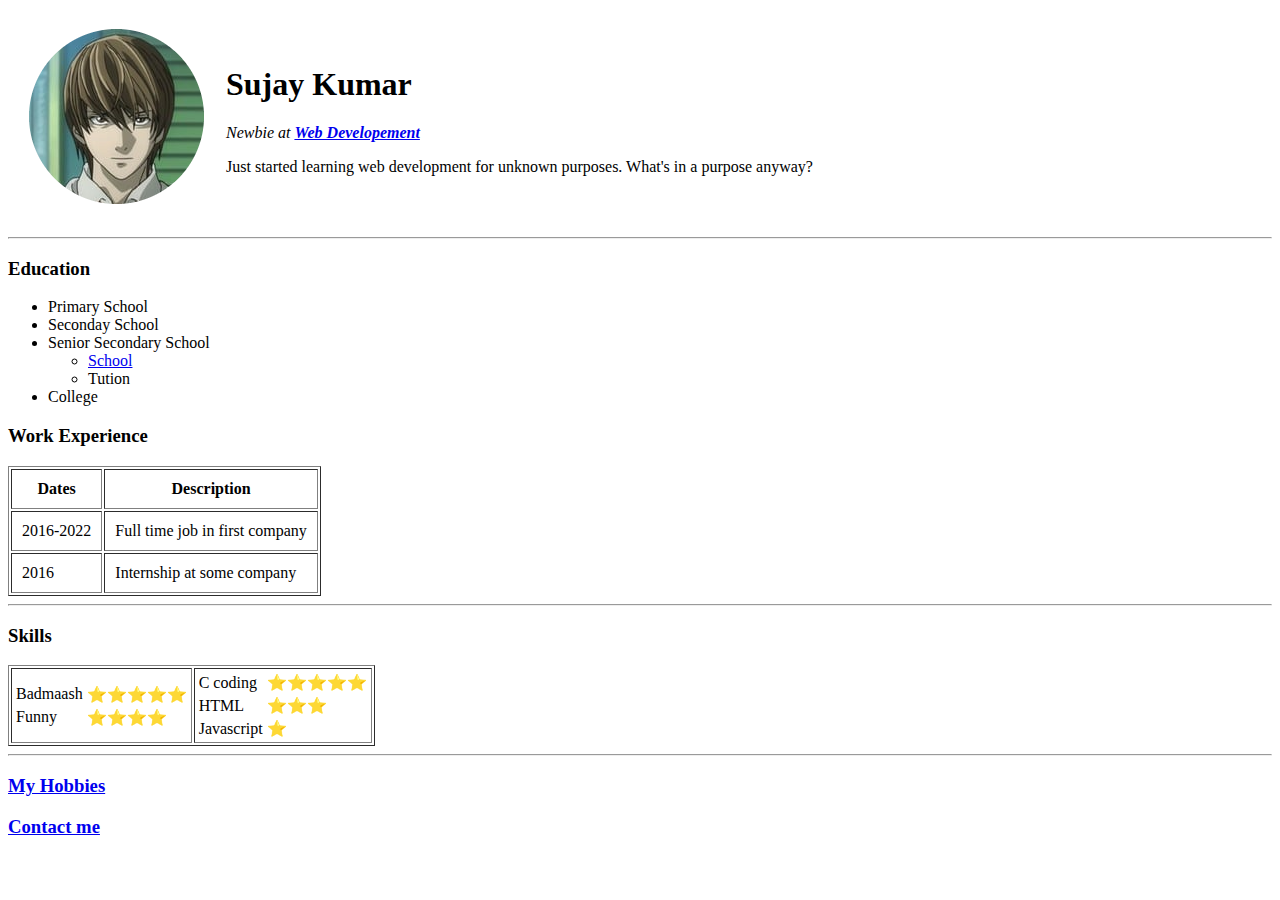
==== index.html @ 2a6093c8 "initial commit" ====
<!DOCTYPE html>
<html lang="en" dir="ltr">

<head>
  <meta charset="utf-8">
  <title>Sujay's Personal Site</title>
</head>

<body>
  <!-- <img src="https://cdn.anime-planet.com/characters/primary/light-yagami-1-190x266.jpg?t=1625965725" alt="profile picture"> -->
  <table cellspacing=20>
    <tr>
      <td>
        <img src="images/profile-pic-circle.png" alt="profile pic">
      </td>
      <td>
        <h1>Sujay Kumar</h1>
        <p><em>Newbie at <strong><a href="https://www.w3schools.com/whatis/" target=”_blank” rel="noreferrer noopener">Web Developement</a></strong></em></p>
        <p>Just started learning web development for unknown purposes. What's in a purpose anyway?</p>
      </td>
    </tr>
  </table>

  <hr>

  <h3>Education</h3>
  <ul>
    <li>Primary School</li>
    <li>Seconday School</li>
    <li>Senior Secondary School</li>
    <ul>
      <li><a href="https://en.wikipedia.org/wiki/School" target=”_blank” rel="noreferrer noopener">School</a></li>
      <li>Tution</li>
    </ul>
    <li>College</li>
  </ul>

  <h3>Work Experience</h3>
  <table border="1" cellpadding="10">
    <thead>
      <tr>
        <th>Dates</th>
        <th>Description</th>
      </tr>
    </thead>
    <tbody>
      <tr>
        <td>2016-2022</td>
        <td>Full time job in first company</td>
      </tr>
      <tr>
        <td>2016</td>
        <td>Internship at some company</td>
      </tr>
    </tbody>
  </table>
  <hr>

  <h3>Skills</h3>
  <table border=1>
    <tr>
      <td>
        <table>
          <tr>
            <td>Badmaash</td>
            <td>⭐⭐⭐⭐⭐</td>
          </tr>
          <tr>
            <td>Funny</td>
            <td>⭐⭐⭐⭐</td>
          </tr>
        </table>
      </td>
      <td>
        <table>
          <tr>
            <td>C coding</td>
            <td>⭐⭐⭐⭐⭐</td>
          </tr>
          <tr>
            <td>HTML</td>
            <td>⭐⭐⭐</td>
          </tr>
          <tr>
            <td>Javascript</td>
            <td>⭐</td>
          </tr>
        </table>
      </td>
    </tr>
  </table>

  <hr>
  <h3><a href="hobbies.html" target=”_blank” rel="noreferrer noopener">My Hobbies</a></h3>
  <h3><a href="contact.html" target=”_blank” rel="noreferrer noopener">Contact me</a></h3>
</body>

</html>
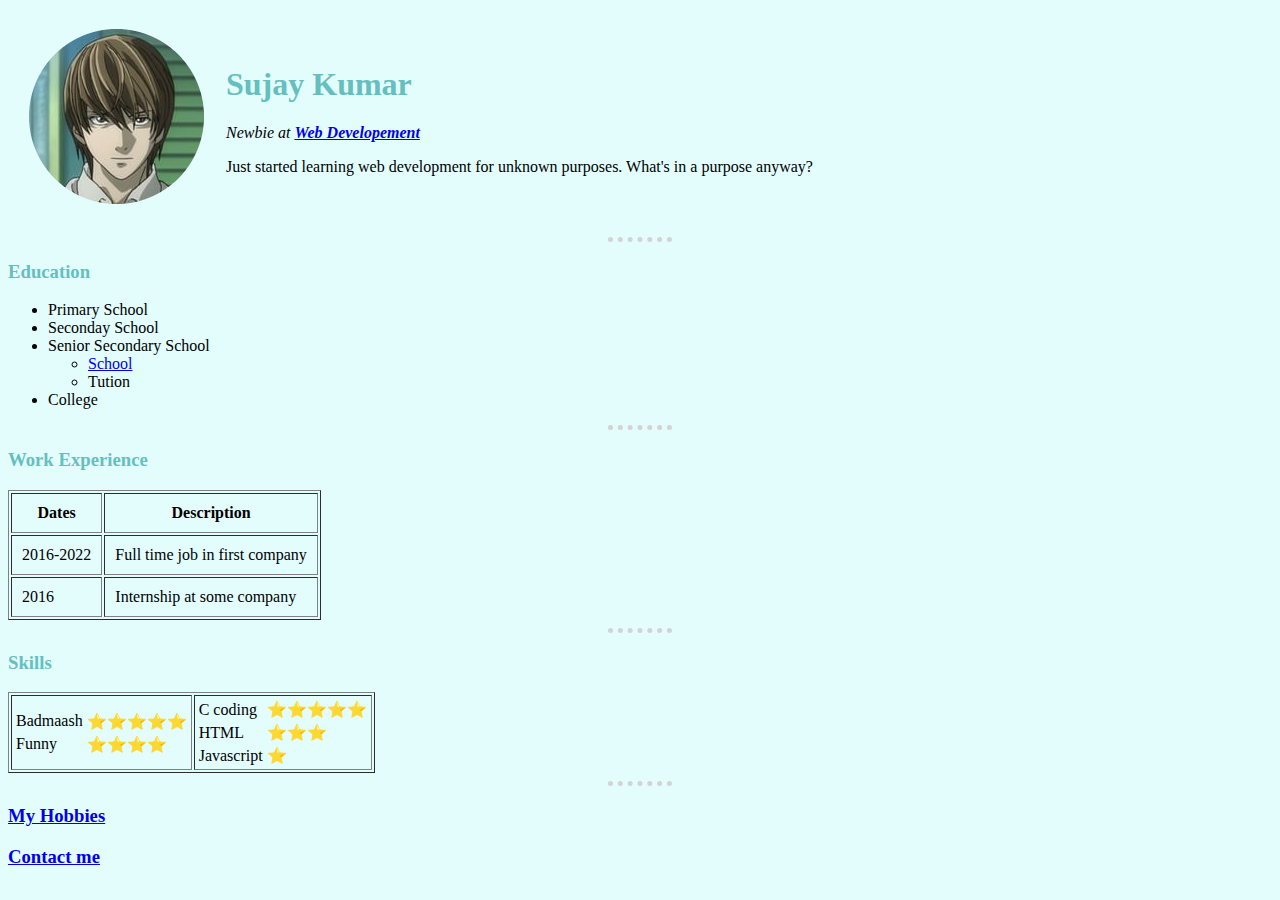
==== commit 2a1117f5: "added css" ====
--- a/index.html
+++ b/index.html
@@ -4,6 +4,8 @@
 <head>
   <meta charset="utf-8">
   <title>Sujay's Personal Site</title>
+  <link rel="stylesheet" href="css\styles.css">
+
 </head>
 
 <body>
@@ -34,6 +36,7 @@
     </ul>
     <li>College</li>
   </ul>
+  <hr>
 
   <h3>Work Experience</h3>
   <table border="1" cellpadding="10">
